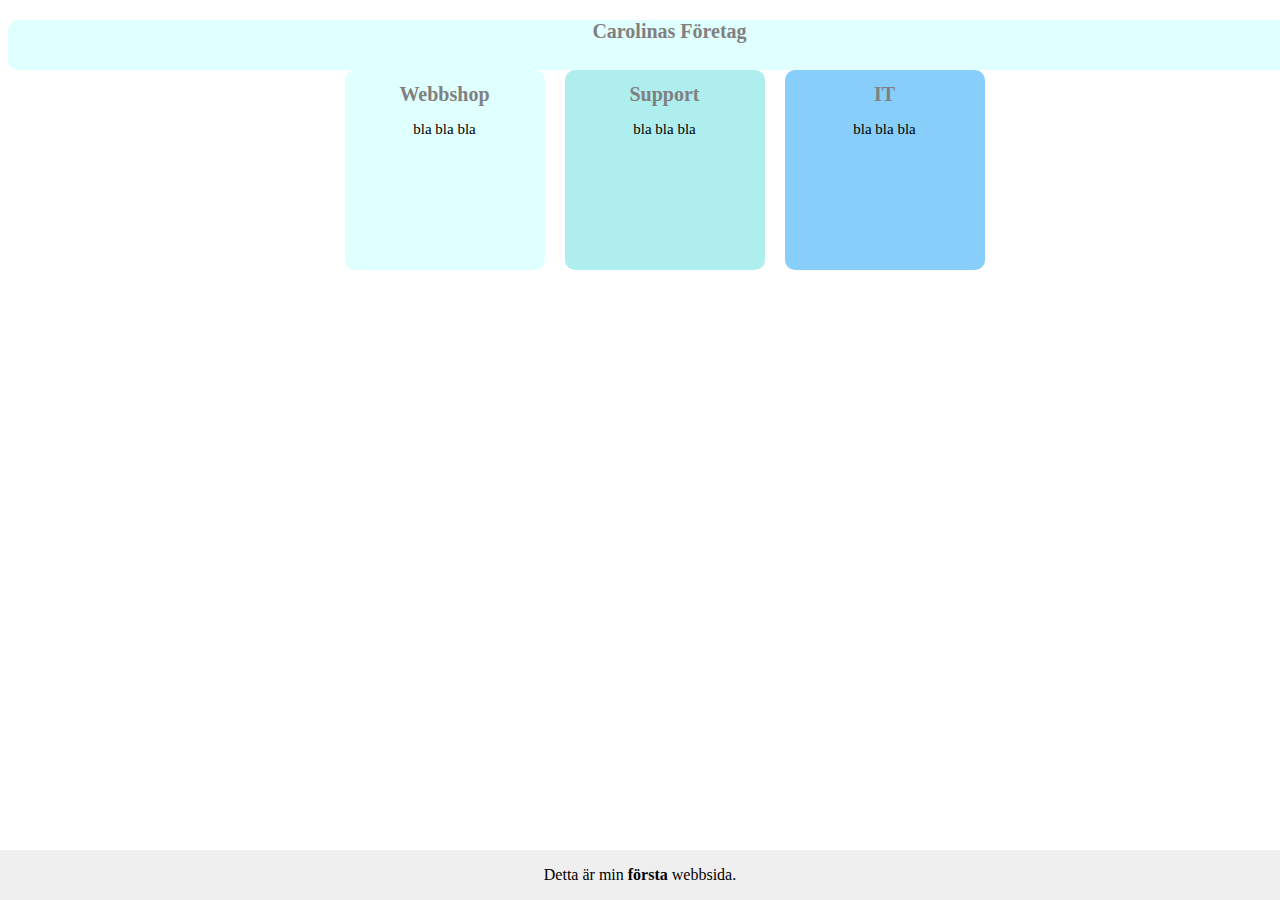
==== index.html @ 013db7f2 "Start av projekt" ====
<!DOCTYPE html>
<html>
<head>
	<link href="rabbit.css" rel="stylesheet" type="text/css">
	<title></title>
</head>
<body>
	<div id = "wrapper">
		
			<header>
			</header>
		<section id = "Border">
			<a href="file:///C:/Users/carweb1/OneDrive%20%E2%80%93%20Kunskapsf%C3%B6rbundet%20V%C3%A4st/Webbutveckling/testning%20stuff/index.html">
				<h3>Carolinas Företag</h3>
			</a>
		</section>
		<main>
		<section id = "Webbshop">
			<a href="file:///C:/Users/carweb1/OneDrive%20%E2%80%93%20Kunskapsf%C3%B6rbundet%20V%C3%A4st/Webbutveckling/testning%20stuff/dog.html">
			<h1>Webbshop</h1>
			<p>bla bla bla</p>
			</a>
		</section>

		<section id ="Support">
			<a href="file:///C:/Users/carweb1/OneDrive%20%E2%80%93%20Kunskapsf%C3%B6rbundet%20V%C3%A4st/Webbutveckling/testning%20stuff/mice.html">
			<h1>Support</h1>
			<p>bla bla bla</p>	
			</a>
		</section>

		<section id = "IT">
				<a href="file:///C:/Users/carweb1/OneDrive%20%E2%80%93%20Kunskapsf%C3%B6rbundet%20V%C3%A4st/Webbutveckling/testning%20stuff/cat.html">
				<h1>IT</h1>
				<p>bla bla bla</p>
				</a>
		</section>
	</main>
		<div class="footer">Detta är min <strong>första</strong> webbsida.</div>
	</div>
	
</body>
</html>
---- rabbit.css ----
main{
	display: flex;
	flex-wrap: wrap;
	justify-content:center;
	
}
#wrapper{
	margin:0 auto;
   	width:1333px;
   	
}
h2{
	font-family: "Lucida Console", "Lucida Sans Typewriter", monaco, "Bitstream Vera Sans Mono", monospace;
	color: black;
	position: absolute; 
   	top: 200px; 
   	left: 600px; 
   	width: 100%;
	font-size: 30px;

}

body {
	overflow: hidden;
}

Avantgarde, sans-serif;
img{
	left: 200px;
	top:2px;
}
h1{
	font-family: Cambria, Georgia, serif;
	color: grey;
	font-size: 20px;
	
}
h3{
	font-family: Cambria, Georgia, serif;
	color: grey;
	font-size: 20px;
	text-align: center;
}
#Border{
	width:1323px;
	height: 50px;
	background-color: lightcyan;
	border-radius: 10px;
 	border-radius:10px;
  	margin-right:20px;

}

#Webbshop{
	width: 200px;
	height: 200px;
	background-color: lightcyan;
 	text-align: center;
 	border-radius: 10px;
 	border-radius:10px;
  	margin-right:20px;
  	
}
#Support{
	width: 200px;
	height: 200px;
	background-color: paleturquoise;
	text-align: center;
	border-radius: 10px;
	border-radius:10px;
  	margin-right:20px;
}

#IT{
	width: 200px;
	height: 200px;
	background-color: lightskyblue;
	text-align: center;
	border-radius: 10px;
	border-radius:10px;
  	margin-right:20px;
	}
a{
	text-decoration: none;
}

article{
	font-family: "Lucida Console", "Lucida Sans Typewriter", monaco, "Bitstream Vera Sans Mono", monospace;
	color: black;
	
}
p{
	color: black;
	font-family: "Big Caslon", "Book Antiqua", "Palatino Linotype", Georgia, serif;
	font-size: 15px;
}
#artikel {
	width: 700px;
	height: 300px;
	background-color: #ff9;
	border-radius: 10px;
	margin-left: auto;
	margin-right: auto;
	margin-top: 25px;
	position: center;
	text-align: center;
}

.footer {
  position: absolute;
  right: 0;
  bottom: 0;
  left: 0;
  padding: 1rem;
  background-color: #efefef;
  text-align: center;
}
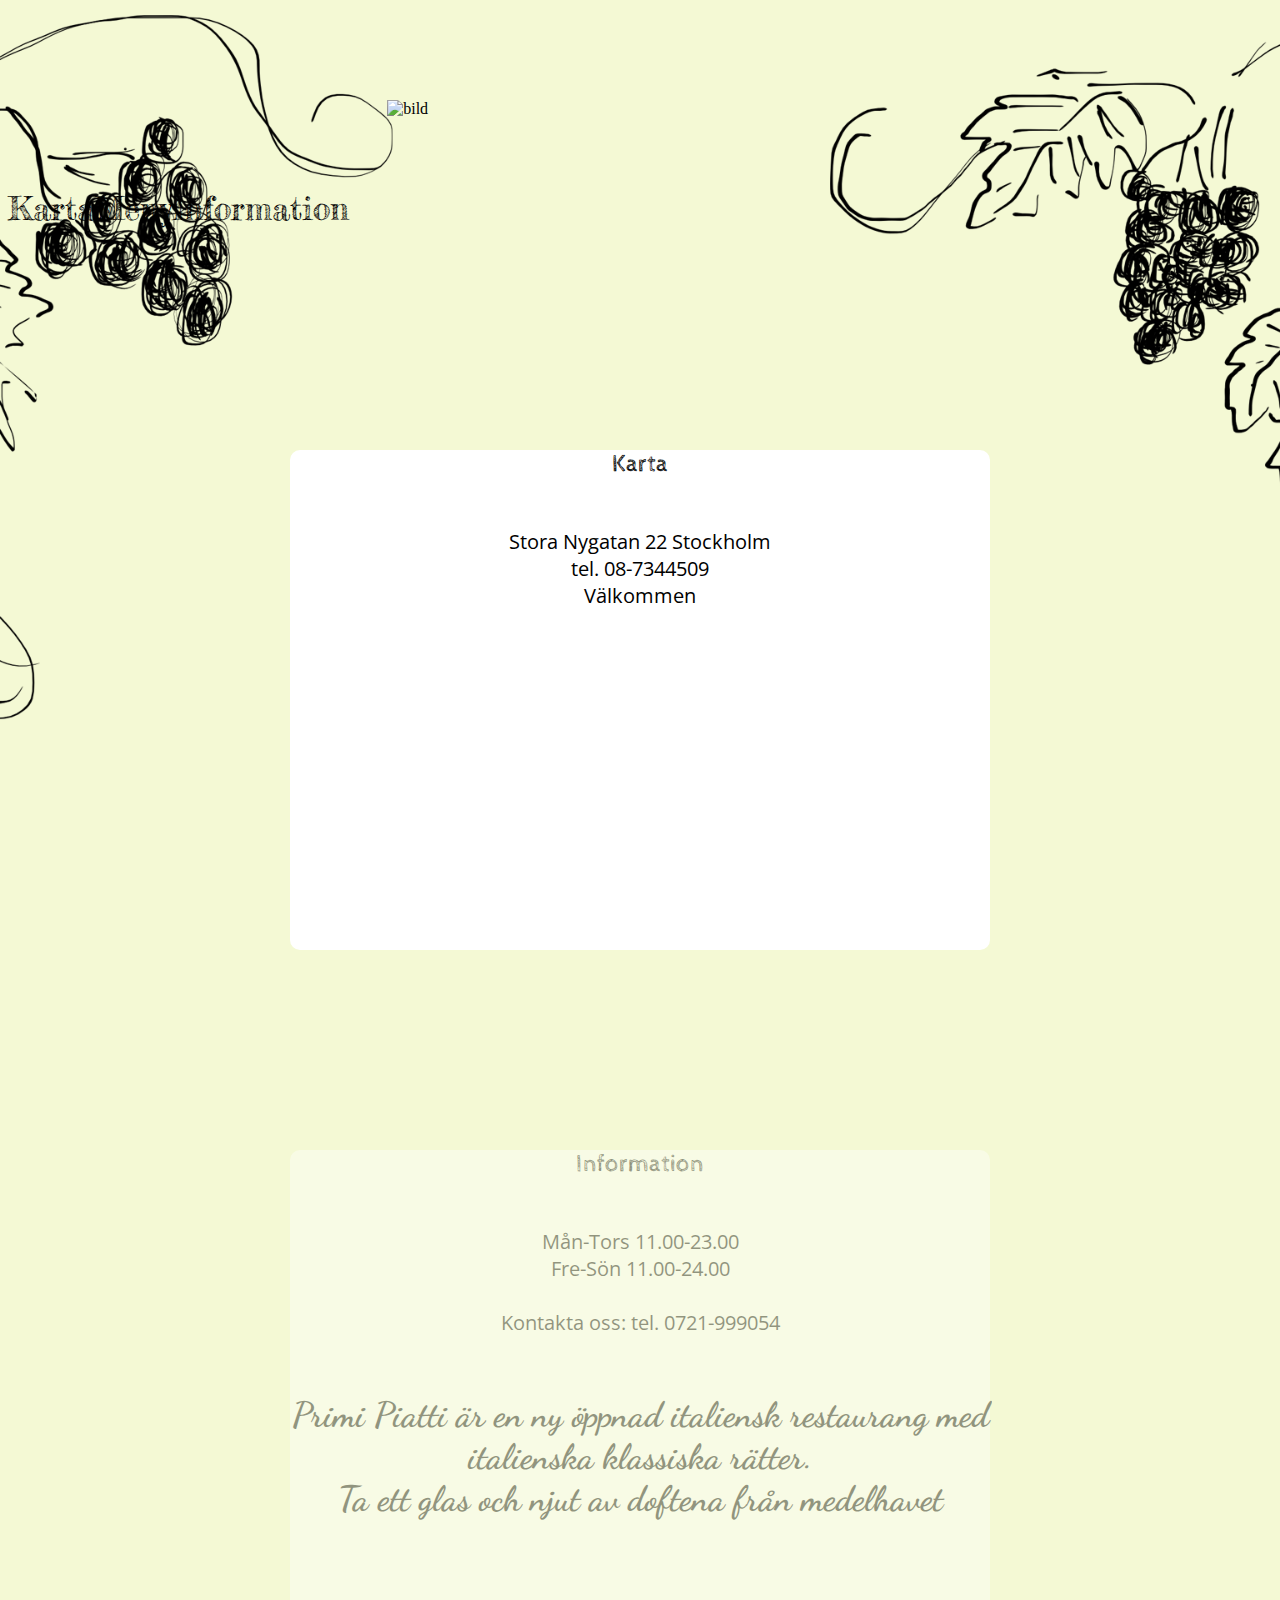
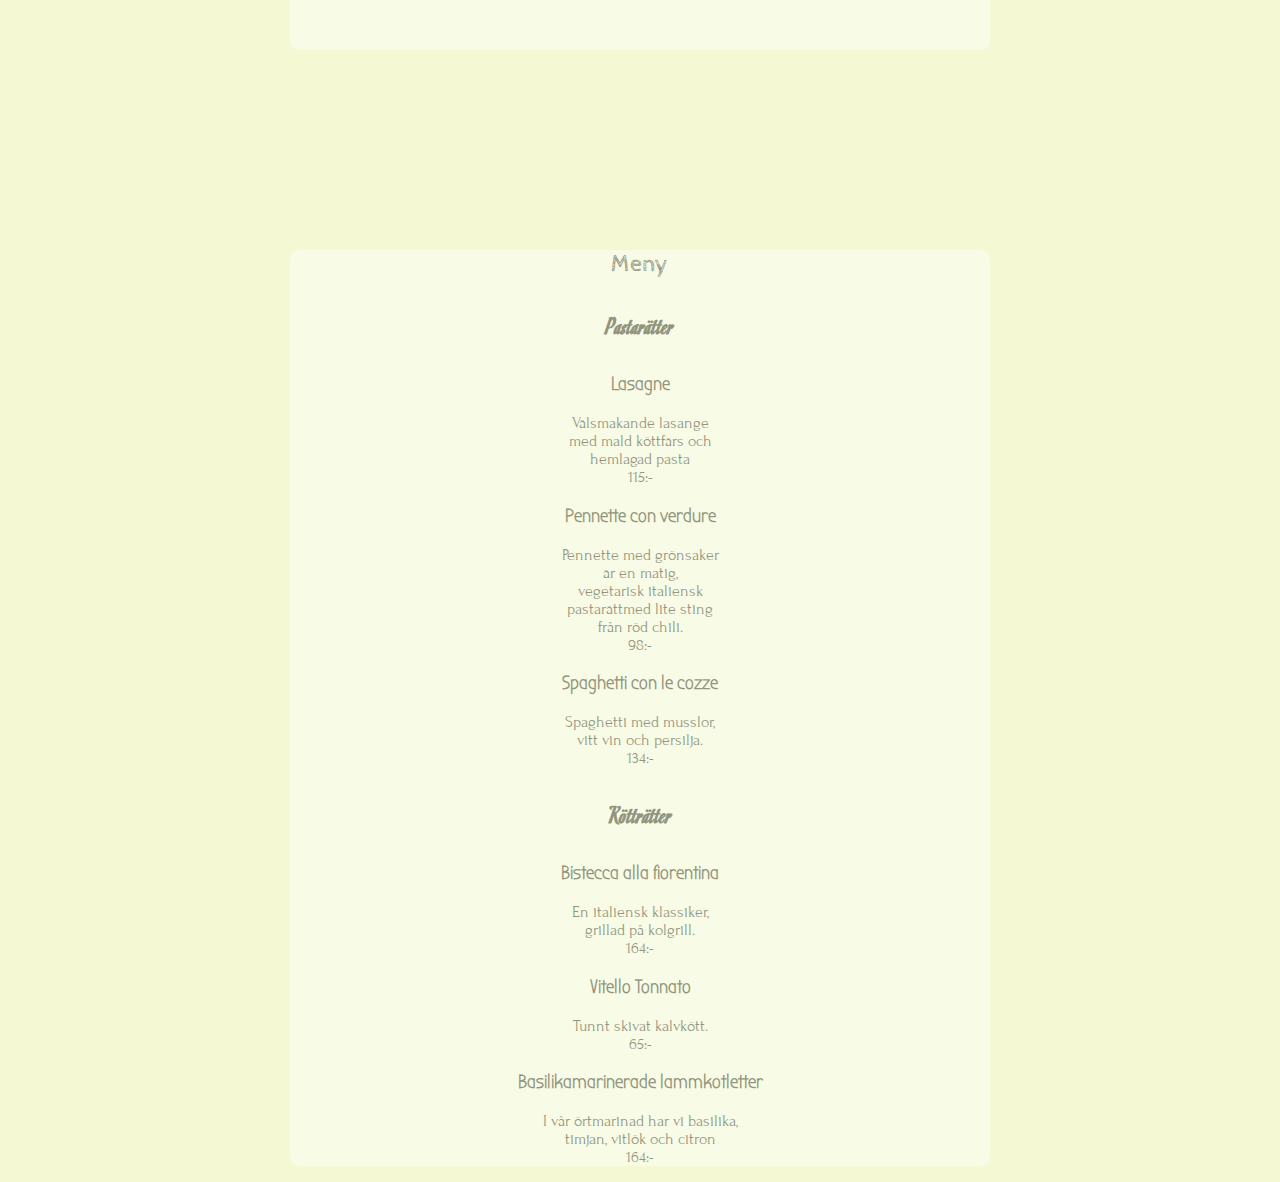
==== commit 5e5dac48: "Start" ====
--- a/index.html
+++ b/index.html
@@ -1,43 +1,99 @@
 <!DOCTYPE html>
 <html>
-<head>
-	<link href="rabbit.css" rel="stylesheet" type="text/css">
-	<title></title>
-</head>
-<body>
-	<div id = "wrapper">
-		
-			<header>
-			</header>
-		<section id = "Border">
-			<a href="file:///C:/Users/carweb1/OneDrive%20%E2%80%93%20Kunskapsf%C3%B6rbundet%20V%C3%A4st/Webbutveckling/testning%20stuff/index.html">
-				<h3>Carolinas Företag</h3>
-			</a>
-		</section>
-		<main>
-		<section id = "Webbshop">
-			<a href="file:///C:/Users/carweb1/OneDrive%20%E2%80%93%20Kunskapsf%C3%B6rbundet%20V%C3%A4st/Webbutveckling/testning%20stuff/dog.html">
-			<h1>Webbshop</h1>
-			<p>bla bla bla</p>
-			</a>
-		</section>
+  <head>
+    <link href="restaurang.css" rel="stylesheet" type="text/css">
+    <meta name="viewport" content="width=device-width, initial-scale=1.0">
+    <link href="https://fonts.googleapis.com/css?family=Fredericka+the+Great|Cabin+Sketch|Open+Sans|Bubbler+One|Romanesco|Forum|Dancing+Script" rel="stylesheet">
+    <title>ModenaAsparagi</title>
+  </head>
+  <body>
+    <header>
+      <img class="loggan" src="https://i.imgur.com/FQLMUyU.png" alt="bild">
+    </header>
+  <div id = "wrapper">
+    <section id="mysite">
+      <div><h1 id = "karta">Karta</h1></div>
+      <div> <h1 id="knappmeny">Meny</h1></div>
+      <div><h1 id = "öppetider">Information</h1></div>
+  </section>
 
-		<section id ="Support">
-			<a href="file:///C:/Users/carweb1/OneDrive%20%E2%80%93%20Kunskapsf%C3%B6rbundet%20V%C3%A4st/Webbutveckling/testning%20stuff/mice.html">
-			<h1>Support</h1>
-			<p>bla bla bla</p>	
-			</a>
-		</section>
+    <section id = "karta1">
+    <div id=scrollaner>
+      <article id = "map">
+        <h2>Karta</h2>
+        <p id="p1">Stora Nygatan 22 Stockholm<br>tel. 08-7344509<br>Välkommen</p>
+      </article>
+<iframe width="80%" height="300" frameborder="0" style="border:0" src="https://www.google.com/maps/embed/v1/place?q=place_id:ChIJd1pqROJ3X0YRuncDxBBY9pw&key=AIzaSyAf8hD481yZbPGoKcClamEOzpGtEmXRPXU" allowfullscreen></iframe>
+  </section>
+  <section id =öppetiderbox>
+  <div id=scrolladown>
+    <article id = "open">
+      <h2>Information</h2>
+      <p id="p1">Mån-Tors 11.00-23.00 <br>Fre-Sön 11.00-24.00<br> <br>Kontakta oss: tel. 0721-999054</p>
+      <h5>Primi Piatti är en ny öppnad italiensk restaurang med italienska klassiska rätter.<br>Ta ett glas och njut av doftena från medelhavet </h5>
+    </article>
+  </div>
+</section>
+    <section id = "menybox">
+    <div id=scrollatill>
+      <article id="första">
+        <h2>Meny</h2>
+        <h4>Pastarätter</h4>
+        <section id="menypasta">
+        <section id="lasagne">
+        <h3>Lasagne</h3><p>Välsmakande lasange<br> med mald köttfärs och<br>hemlagad pasta<br>115:-</p>
+        </section>
+        <section id="Pennetteconverdure">
+        <h3>Pennette con verdure</h3><p>Pennette med grönsaker <br>är en matig,<br> vegetarisk italiensk<br>pastarättmed lite sting<br>från röd chili.<br>98:-</p>
+        </section>
+        <section id="Spaghetticonlecozze">
+        <h3>Spaghetti con le cozze</h3><p>Spaghetti med musslor,<br>vitt vin och persilja.<br>134:-</p>
+        </section>
+        </section>
+        <section id="menykött">
+        <h4>Kötträtter</h4>
+        <section id="Bisteccaallafiorentina">
+        <h3>Bistecca alla fiorentina</h3><p>En italiensk klassiker,<br>grillad på kolgrill.<br>164:-</p>
+        </section>
+        <section id="VitelloTonnato">
+        <h3>Vitello Tonnato</h3><p>Tunnt skivat kalvkött.<br>65:-</p>
+        </section>
+        <section id="Basilikamarineradelammkotletter">
+        <h3>Basilikamarinerade lammkotletter</h3><p>I vår örtmarinad har vi basilika,<br> timjan, vitlök och citron<br>164:-</p>
+        </section>
+        </section>
+      </div>
+      </article>
 
-		<section id = "IT">
-				<a href="file:///C:/Users/carweb1/OneDrive%20%E2%80%93%20Kunskapsf%C3%B6rbundet%20V%C3%A4st/Webbutveckling/testning%20stuff/cat.html">
-				<h1>IT</h1>
-				<p>bla bla bla</p>
-				</a>
-		</section>
-	</main>
-		<div class="footer">Detta är min <strong>första</strong> webbsida.</div>
-	</div>
-	
-</body>
-</html>+    </div>
+  </section>
+  </div>
+  </body>
+
+<script src="https://ajax.googleapis.com/ajax/libs/jquery/3.2.1/jquery.min.js"></script>
+<script>
+$("#karta").click(function() {
+   $('html, body').animate({
+       scrollTop: $("#scrollaner").offset().top
+   }, 2000);
+});
+</script>
+<script>
+$("#öppetider").click(function() {
+   $('html, body').animate({
+       scrollTop: $("#scrolladown").offset().top
+   }, 2000);
+});
+</script>
+<script>
+
+ $("#knappmeny").click(function() {
+    $('html, body').animate({
+        scrollTop: $("#scrollatill").offset().top
+    }, 2000);
+});
+</script>
+
+
+
+</html>
--- a/restaurang.css
+++ b/restaurang.css
@@ -0,0 +1,206 @@
+/**lQ&fK1WWKDLV^Zbr)uX*/
+#wrapper{
+  text-align: center;
+
+}
+.loggan{
+  display: block;
+  margin-left: auto;
+  margin-right: auto;
+
+  width: 40%;
+  margin-top: 100px;
+}
+.kartan{
+  display: block;
+  margin-left: auto;
+  margin-right: auto;
+  padding-right: 50px;
+  width: 90%;
+  margin-bottom:10px;
+  margin-top: -65px;
+
+}
+
+#mysite{
+
+display:flex;
+justify-content: center space-around;
+margin-top: 50px;
+margin-right: 425px;
+
+}
+
+h1{
+font-family: 'Fredericka the Great', cursive;
+font-weight: 400;
+
+}
+h2{
+  font-family: 'Cabin Sketch', cursive;
+  font-weight: 400;
+
+}
+h3{
+  font-family: 'Bubbler One', sans-serif;
+
+}
+h4{
+  font-family: 'Romanesco', cursive;
+  font-size: 25px;
+
+}
+h5{
+font-family: 'Dancing Script', cursive;
+font-size: 35px;
+}
+
+#menypasta{
+  flex-direction: column;
+}
+
+#menykött{
+  flex-direction: column;
+}
+
+#map{
+  margin-top: 200px;
+
+}
+#karta1{
+  width: 700px;
+	height: 500px;
+  background-color: #ffffff;
+  opacity: 1;
+	border-radius: 10px;
+	margin-left: auto;
+	margin-right: auto;
+	position: center;
+
+  }
+
+#p1{
+  font-family: 'Open Sans', sans-serif;
+  margin-top: 50px;
+  font-size: 20px;
+}
+p{
+  font-family: 'Forum', cursive;
+}
+#open{
+  margin-top: 200px;
+}
+#öppetiderbox{
+  width: 700px;
+  height: 500px;
+  background-color: #ffffff;
+  opacity: .4;
+  border-radius: 10px;
+  margin-left: auto;
+  margin-right: auto;
+  position: center;
+}
+#första{
+  margin-top: 200px;
+
+}
+
+#menybox {
+	width: 700px;
+	height: auto;
+  background-color: #ffffff;
+  opacity: .4;
+	border-radius: 10px;
+	margin-left: auto;
+	margin-right: auto;
+	position: center;
+
+}
+
+
+@media screen and (min-width: 420px){
+body{
+
+background-image: url('bak.png');
+background-color:#f4f9d4;
+background-repeat: no-repeat;
+background-attachment: fixed;
+background-position: center;
+background-size: cover;
+}
+}
+@media screen and (max-width: 420px){
+
+#karta1{
+    width: 325px;
+  	height: 500px;
+    
+  }
+  #öppetiderbox{
+    width: 325px;
+  	height: 500px;
+  }
+#menybox{
+  width: 325px;
+  height : 1000px;
+  position: center;
+
+}
+  body{
+  background-color:#f4f9d4;
+  background-position: center;
+  background-size: cover;
+  }
+  .loggan{
+    display: block;
+    margin-left: auto;
+    margin-right: auto;
+    padding-right: 0;
+    width: 100%;
+    margin-bottom:0;
+    margin-top: 100px;
+  }
+  h1{
+  font-family: 'Fredericka the Great', cursive;
+  font-size: 20px;
+
+  }
+  h3{
+    position: center;
+  }
+
+  p{
+    position: center;
+  }
+  #mysite{
+  flex-direction: column;
+  justify-content: center;
+  position: absolute;
+  margin-top: -200px;
+  margin-left: 122px;
+
+  }
+
+  #menypasta{
+    flex-direction: column;
+    justify-content: center;
+    margin-top: 0;
+
+  }
+  #lasagne{
+  margin-right: 0;
+  }
+#menykött{
+  flex-direction: column;
+  justify-content: center;
+  margin-top: 0;
+
+}
+#Bisteccaallafiorentina{
+margin-right: 0;
+}
+
+
+}
+
+}
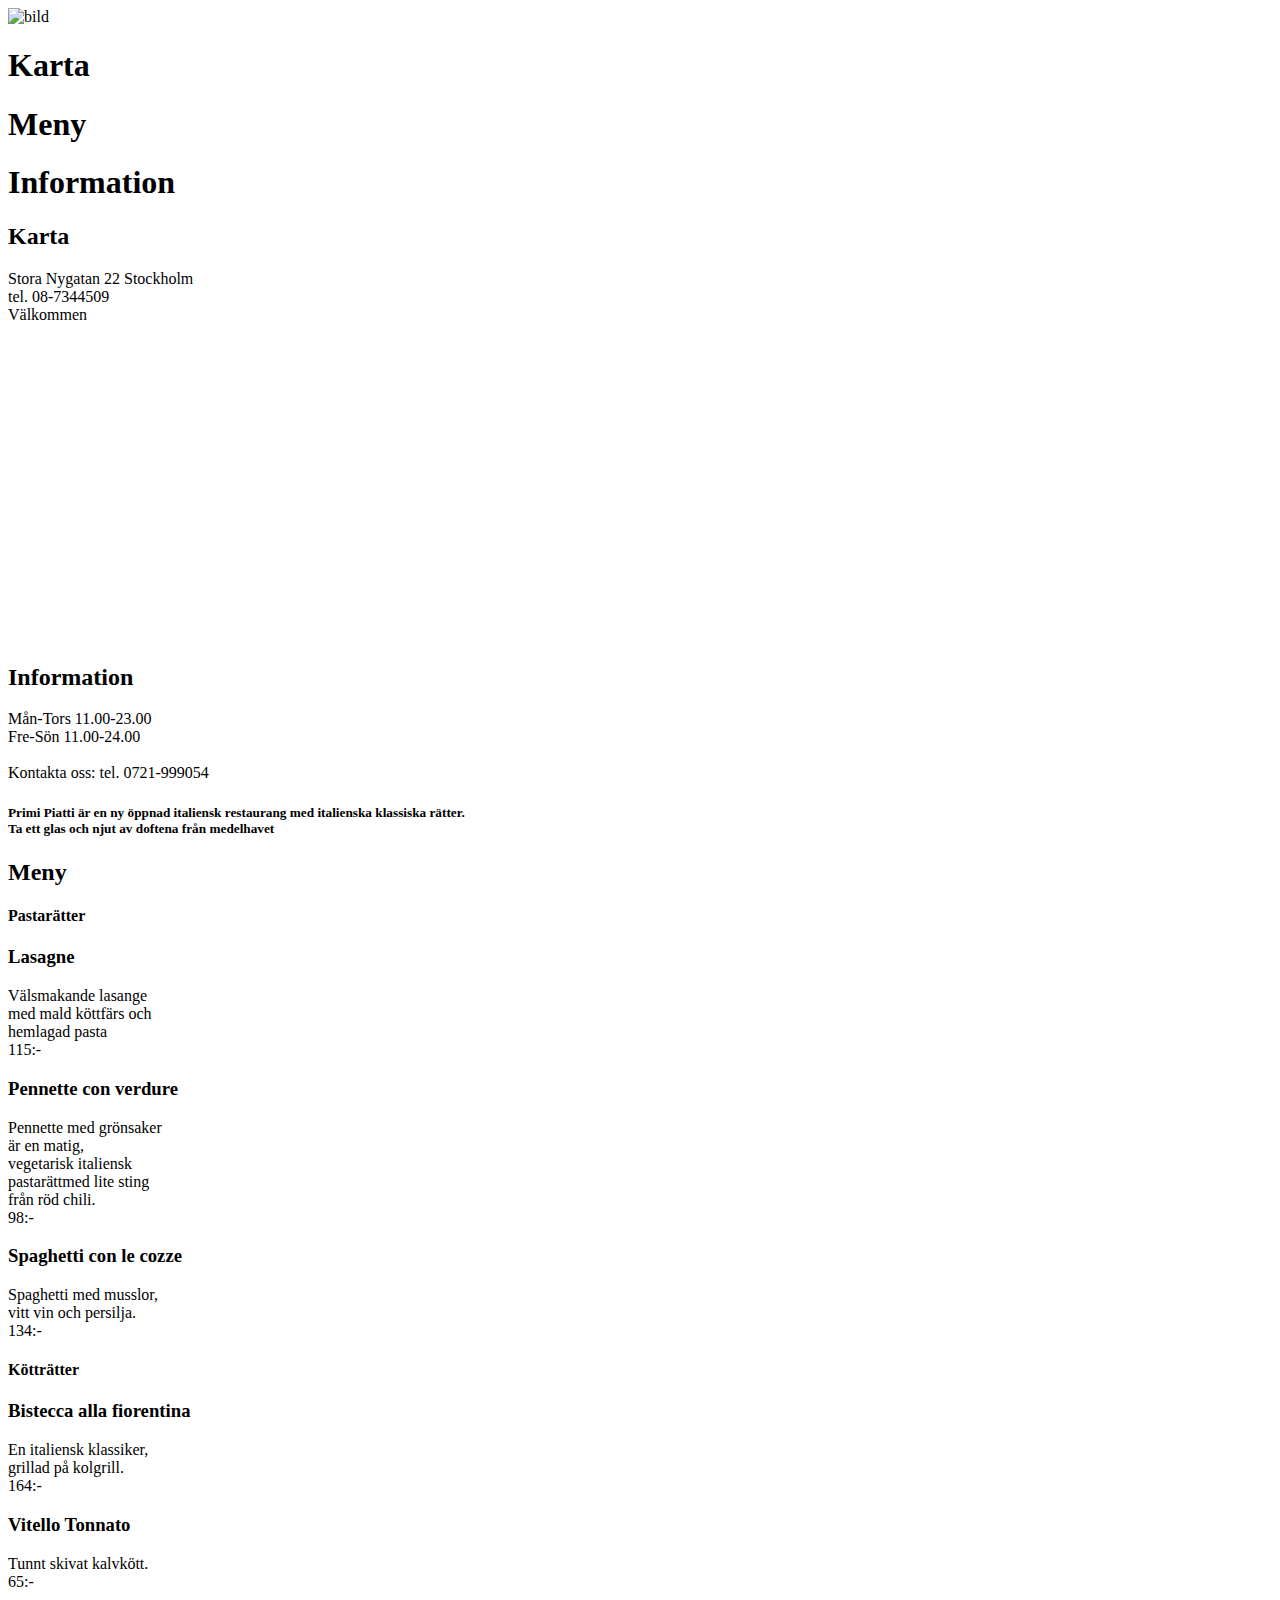
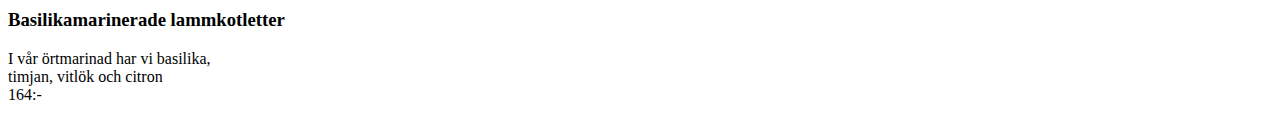
==== commit 2bfc3c37: "Restaurang" ====
--- a/index.html
+++ b/index.html
@@ -1,10 +1,10 @@
 <!DOCTYPE html>
-<html>
+<html lang="sv">
   <head>
     <link href="restaurang.css" rel="stylesheet" type="text/css">
     <meta name="viewport" content="width=device-width, initial-scale=1.0">
     <link href="https://fonts.googleapis.com/css?family=Fredericka+the+Great|Cabin+Sketch|Open+Sans|Bubbler+One|Romanesco|Forum|Dancing+Script" rel="stylesheet">
-    <title>ModenaAsparagi</title>
+    <title>PrimiPiatti</title>
   </head>
   <body>
     <header>
@@ -37,9 +37,11 @@
     <section id = "menybox">
     <div id=scrollatill>
       <article id="första">
+
         <h2>Meny</h2>
         <h4>Pastarätter</h4>
         <section id="menypasta">
+
         <section id="lasagne">
         <h3>Lasagne</h3><p>Välsmakande lasange<br> med mald köttfärs och<br>hemlagad pasta<br>115:-</p>
         </section>
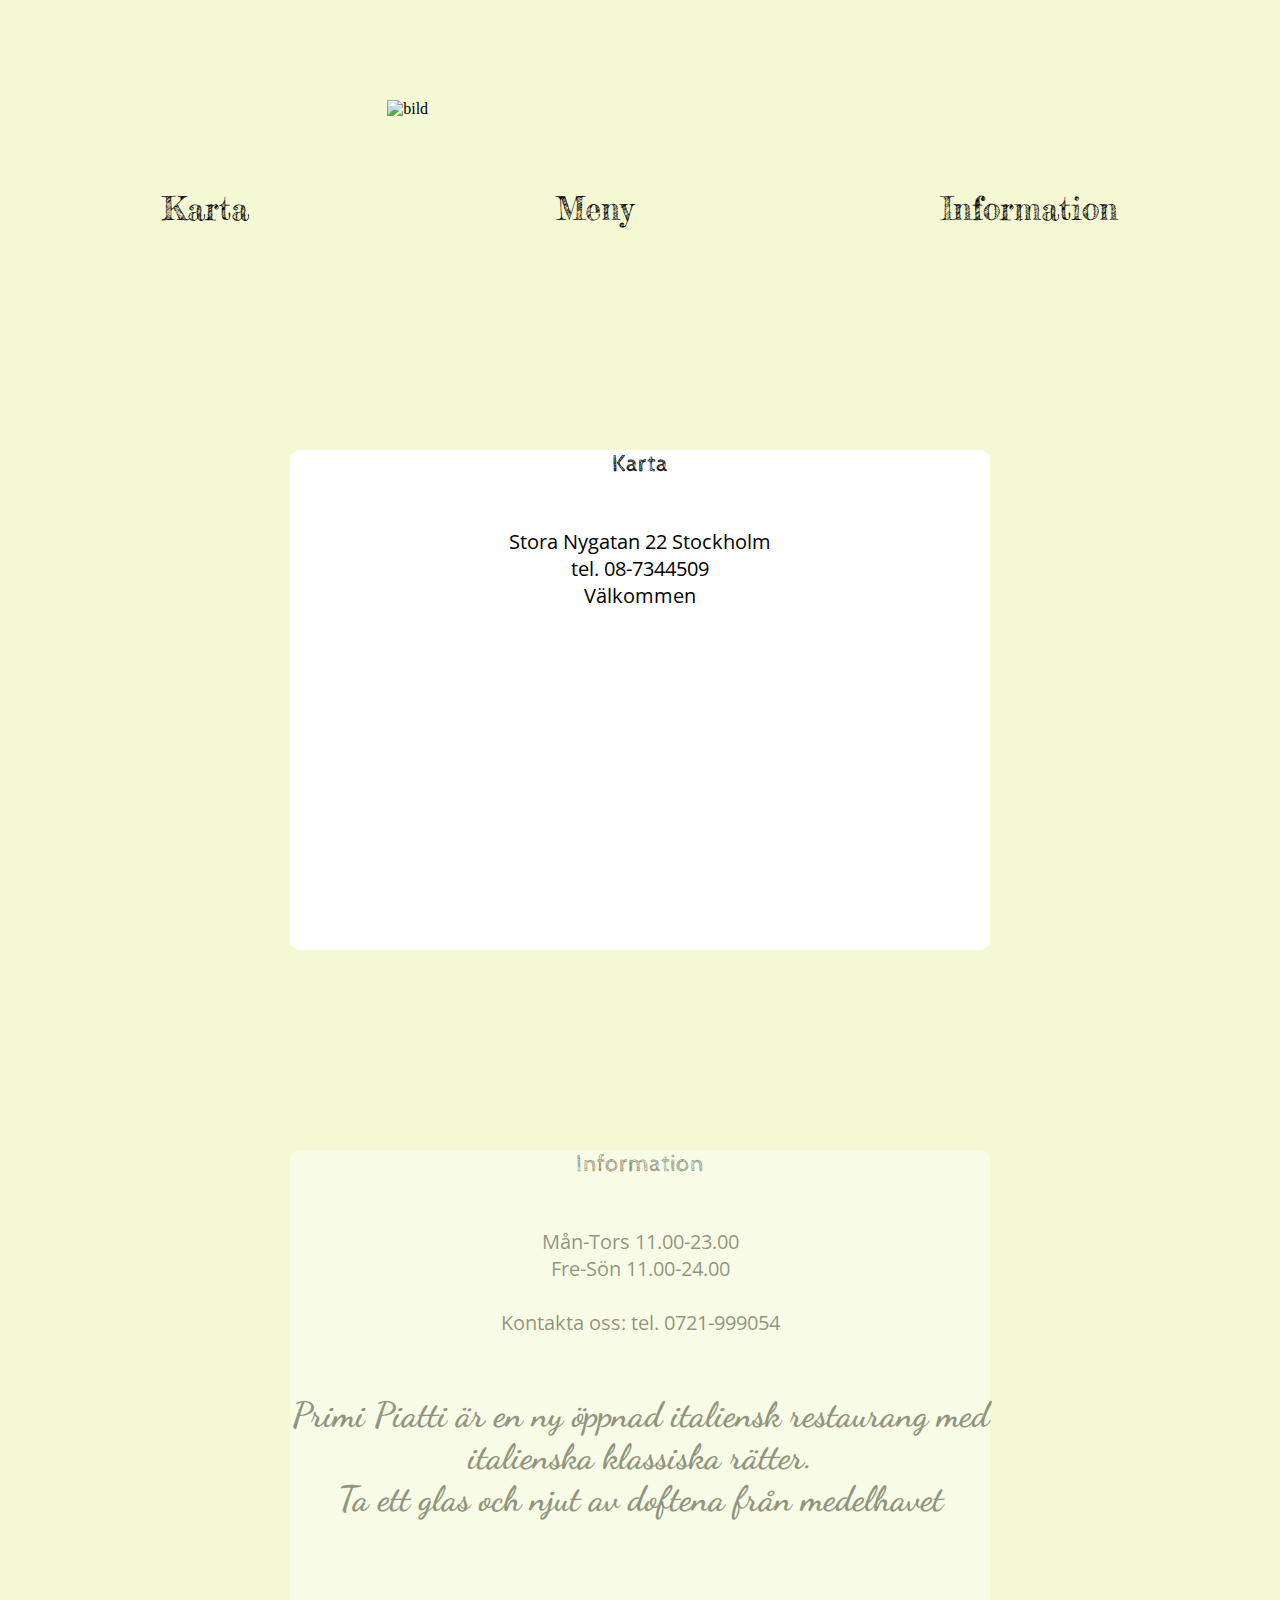
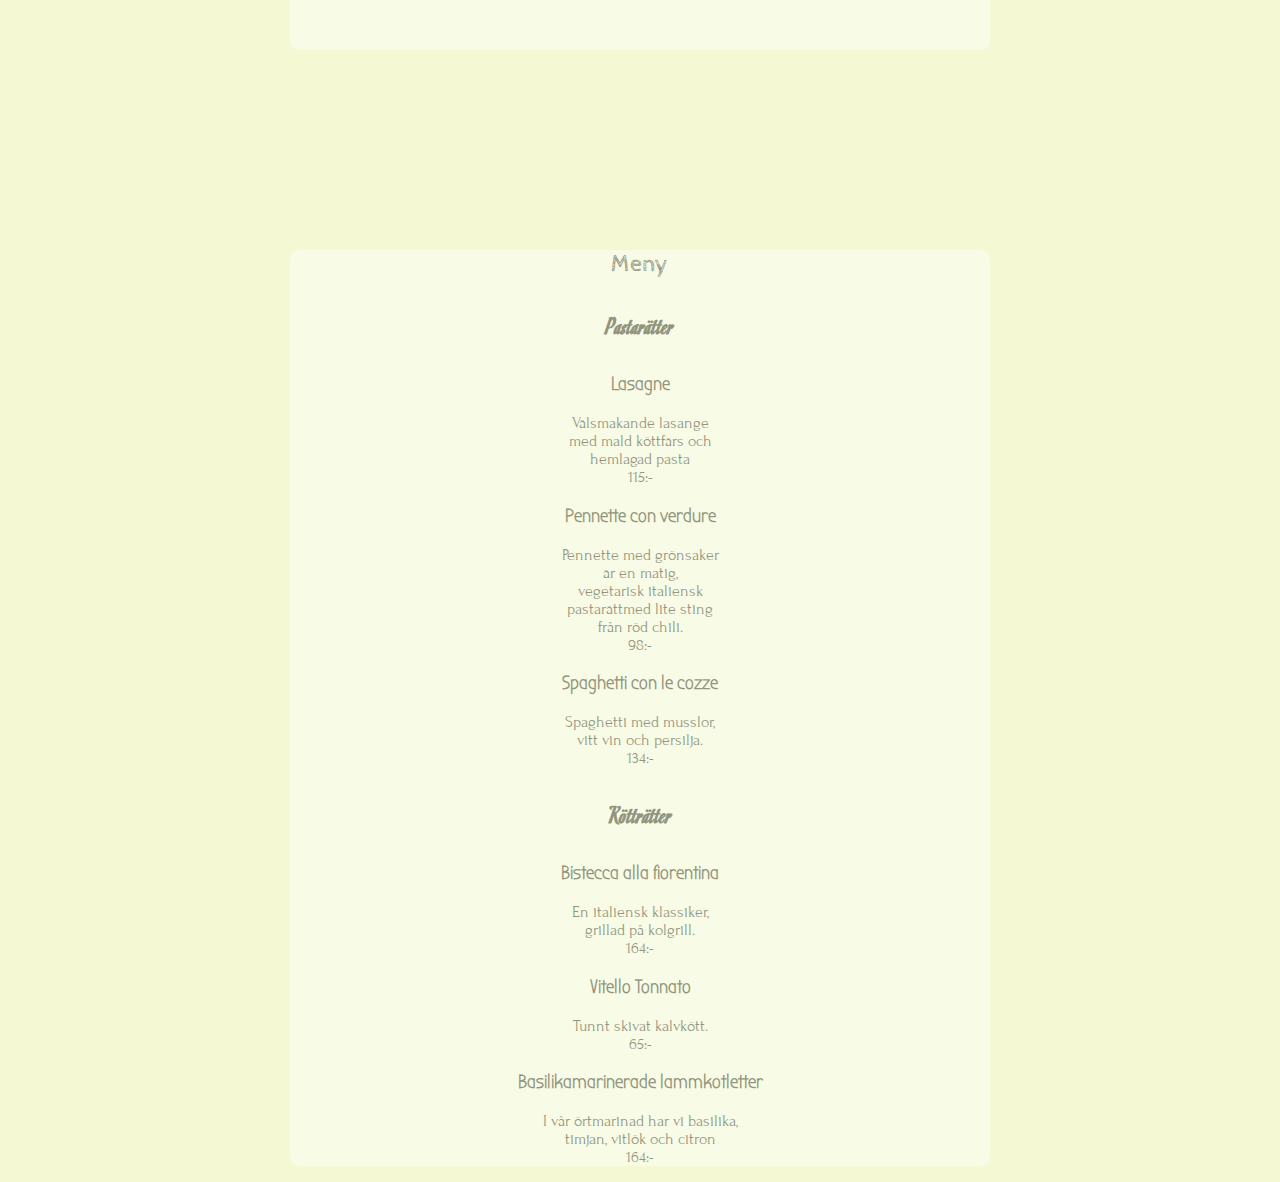
==== commit cf9cd861: "dfd" ====
--- a/index.html
+++ b/index.html
@@ -4,7 +4,7 @@
     <link href="restaurang.css" rel="stylesheet" type="text/css">
     <meta name="viewport" content="width=device-width, initial-scale=1.0">
     <link href="https://fonts.googleapis.com/css?family=Fredericka+the+Great|Cabin+Sketch|Open+Sans|Bubbler+One|Romanesco|Forum|Dancing+Script" rel="stylesheet">
-    <title>PrimiPiatti</title>
+    <title>ModenaAsparagi</title>
   </head>
   <body>
     <header>
--- a/restaurang.css
+++ b/restaurang.css
@@ -0,0 +1,204 @@
+#wrapper{
+  text-align: center;
+
+}
+.loggan{
+  display: block;
+  margin-left: auto;
+  margin-right: auto;
+
+  width: 40%;
+  margin-top: 100px;
+}
+.kartan{
+  display: block;
+  margin-left: auto;
+  margin-right: auto;
+  padding-right: 50px;
+  width: 90%;
+  margin-bottom:10px;
+  margin-top: -65px;
+
+}
+
+#mysite{
+
+display:flex;
+justify-content: space-around;
+margin-top: 50px;
+
+}
+
+h1{
+font-family: 'Fredericka the Great', cursive;
+font-weight: 400;
+
+}
+h2{
+  font-family: 'Cabin Sketch', cursive;
+  font-weight: 400;
+
+}
+h3{
+  font-family: 'Bubbler One', sans-serif;
+
+}
+h4{
+  font-family: 'Romanesco', cursive;
+  font-size: 25px;
+
+}
+h5{
+font-family: 'Dancing Script', cursive;
+font-size: 35px;
+}
+
+#menypasta{
+  flex-direction: column;
+}
+
+#menykött{
+  flex-direction: column;
+}
+
+#map{
+  margin-top: 200px;
+
+}
+#karta1{
+  width: 700px;
+	height: 500px;
+  background-color: #ffffff;
+  opacity: 1;
+	border-radius: 10px;
+	margin-left: auto;
+	margin-right: auto;
+	position: center;
+
+  }
+
+#p1{
+  font-family: 'Open Sans', sans-serif;
+  margin-top: 50px;
+  font-size: 20px;
+}
+p{
+  font-family: 'Forum', cursive;
+}
+#open{
+  margin-top: 200px;
+}
+#öppetiderbox{
+  width: 700px;
+  height: 500px;
+  background-color: #ffffff;
+  opacity: .4;
+  border-radius: 10px;
+  margin-left: auto;
+  margin-right: auto;
+  position: center;
+}
+#första{
+  margin-top: 200px;
+
+}
+
+#menybox {
+	width: 700px;
+	height: auto;
+  background-color: #ffffff;
+  opacity: .4;
+	border-radius: 10px;
+	margin-left: auto;
+	margin-right: auto;
+	position: center;
+
+}
+
+
+@media screen and (min-width: 420px){
+body{
+
+background-image: url('bak.png');
+background-color:#f4f9d4;
+background-repeat: no-repeat;
+background-attachment: fixed;
+background-position: center;
+background-size: cover;
+}
+}
+@media screen and (max-width: 420px){
+
+#karta1{
+    width: 325px;
+  	height: 500px;
+
+  }
+  #öppetiderbox{
+    width: 325px;
+  	height: 500px;
+  }
+#menybox{
+  width: 325px;
+  height : 1000px;
+  position: center;
+
+}
+  body{
+  background-color:#f4f9d4;
+  background-position: center;
+  background-size: cover;
+  }
+  .loggan{
+    display: block;
+    margin-left: auto;
+    margin-right: auto;
+    padding-right: 0;
+    width: 100%;
+    margin-bottom:0;
+    margin-top: 100px;
+  }
+  h1{
+  font-family: 'Fredericka the Great', cursive;
+  font-size: 20px;
+
+  }
+  h3{
+    position: center;
+  }
+
+  p{
+    position: center;
+  }
+  #mysite{
+  flex-direction: column;
+  justify-content: center;
+  position: absolute;
+  margin-top: -200px;
+  margin-left: 122px;
+
+  }
+
+  #menypasta{
+    flex-direction: column;
+    justify-content: center;
+    margin-top: 0;
+
+  }
+  #lasagne{
+  margin-right: 0;
+  }
+#menykött{
+  flex-direction: column;
+  justify-content: center;
+  margin-top: 0;
+
+}
+#Bisteccaallafiorentina{
+margin-right: 0;
+}
+
+
+}
+
+}
